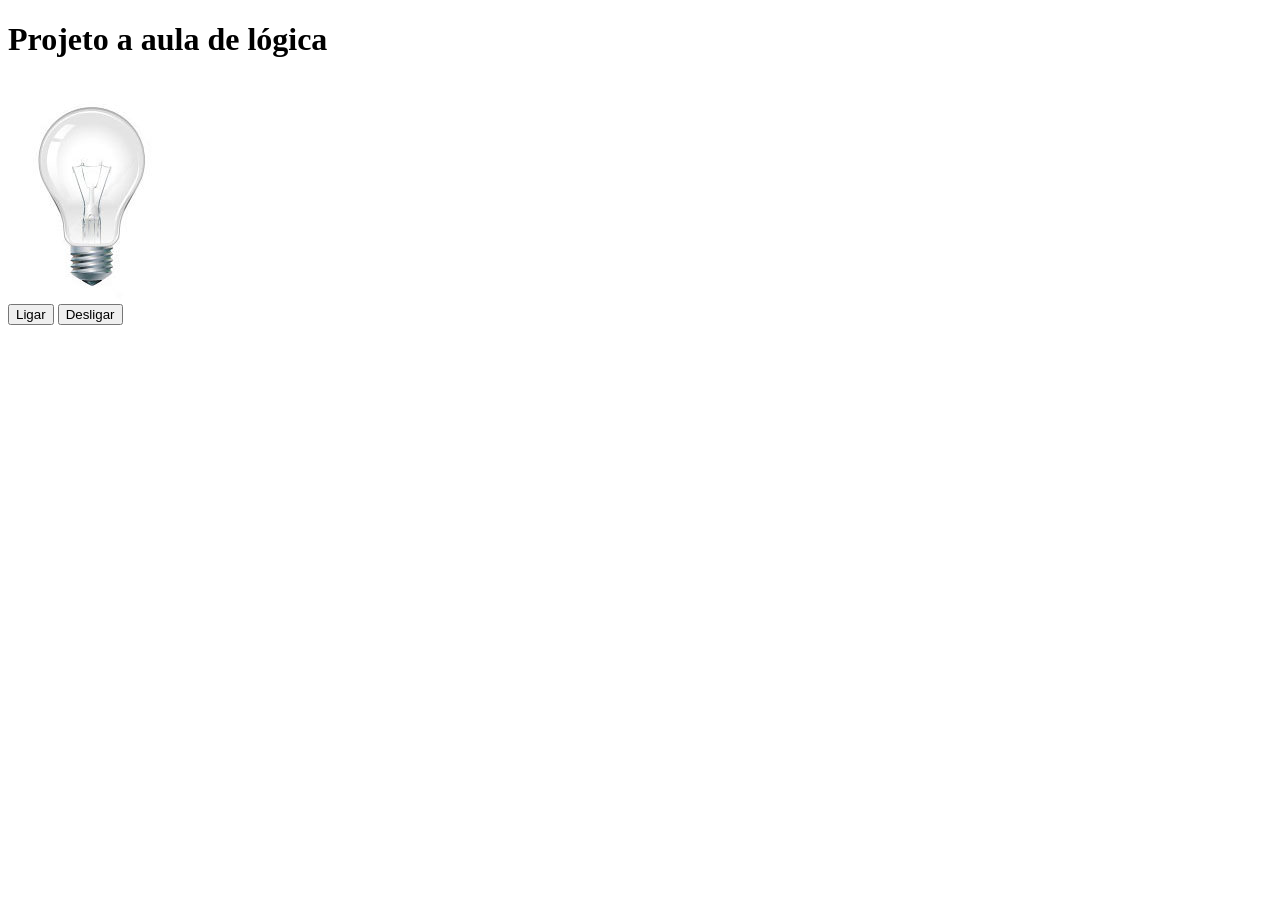
==== lampada.html @ bb9d7194 "Add files via upload" ====
<!DOCTYPE html>
<html lang="en">
<head>
    <meta charset="UTF-8">
    <meta name="viewport" content="width=device-width, initial-scale=1.0">
    <title>Lampada</title>
</head>
<body>
    <header>
        <h1>Projeto a aula de lógica</h1>
    </header>
<main>
    <div>
        <img src="lampada-apagada.jpg" alt="lampada Apagada" id="lamp">
    </div>
    <div>
        <button id="ligar">Ligar</button>
        <button id="desligar">Desligar</button>
    </div>
</main>
</body>
</html>
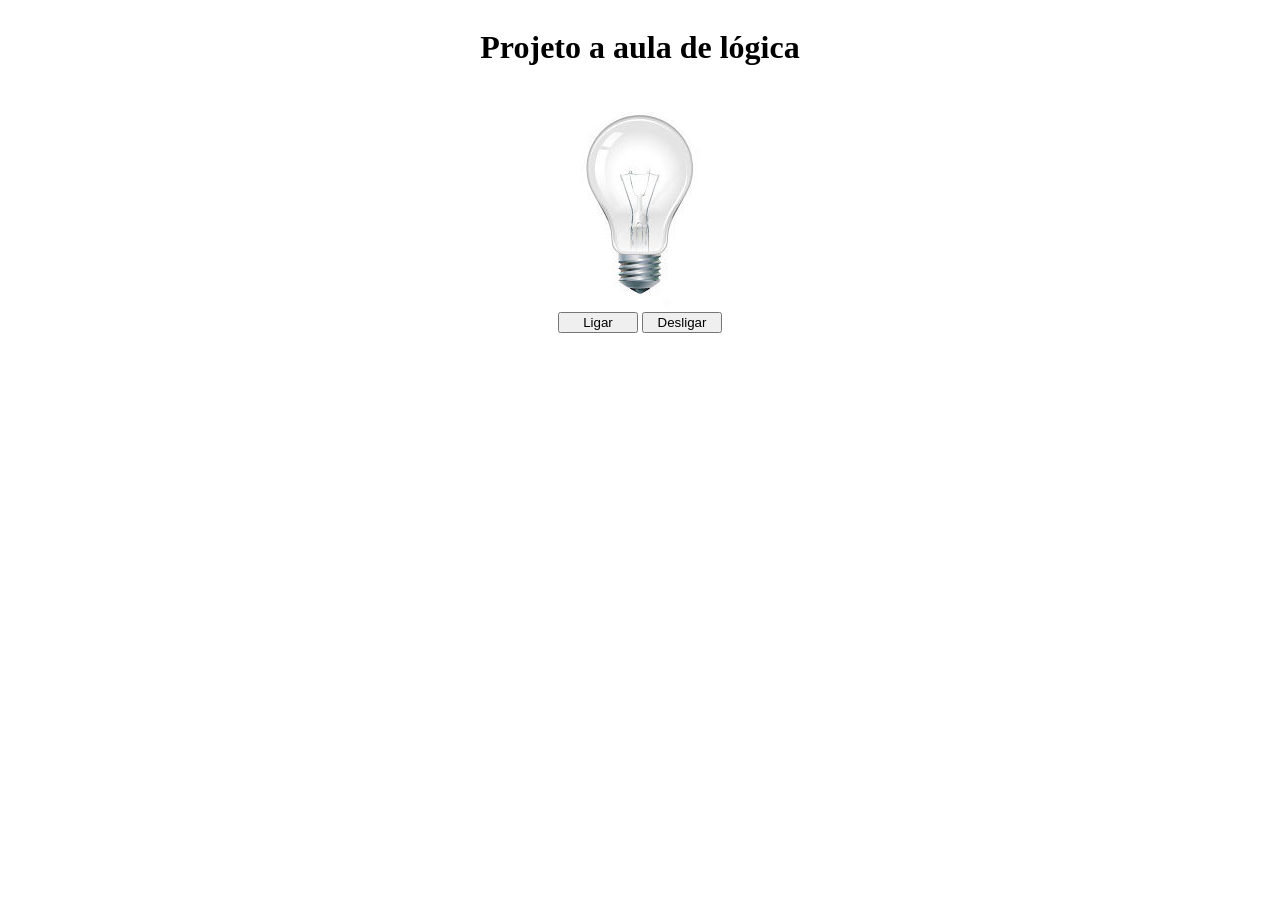
==== commit 18702d09: "Add files via upload" ====
--- a/lampada.html
+++ b/lampada.html
@@ -4,6 +4,7 @@
     <meta charset="UTF-8">
     <meta name="viewport" content="width=device-width, initial-scale=1.0">
     <title>Lampada</title>
+    <link href="estilo.css" rel="stylesheet" type="text/css">
 </head>
 <body>
     <header>
@@ -11,12 +12,13 @@
     </header>
 <main>
     <div>
-        <img src="lampada-apagada.jpg" alt="lampada Apagada" id="lamp">
+        <img src="./lampada-apagada.jpg" alt="lampada Apagada" id="lamp">
     </div>
     <div>
         <button id="ligar">Ligar</button>
         <button id="desligar">Desligar</button>
     </div>
 </main>
+<script scr="lamp.js"></script>
 </body>
 </html>
--- a/estilo.css
+++ b/estilo.css
@@ -0,0 +1,9 @@
+header, main{
+    display:flex;
+    flex-direction:column;
+    align-items:center;
+}
+
+button{
+     width:80px;
+}
